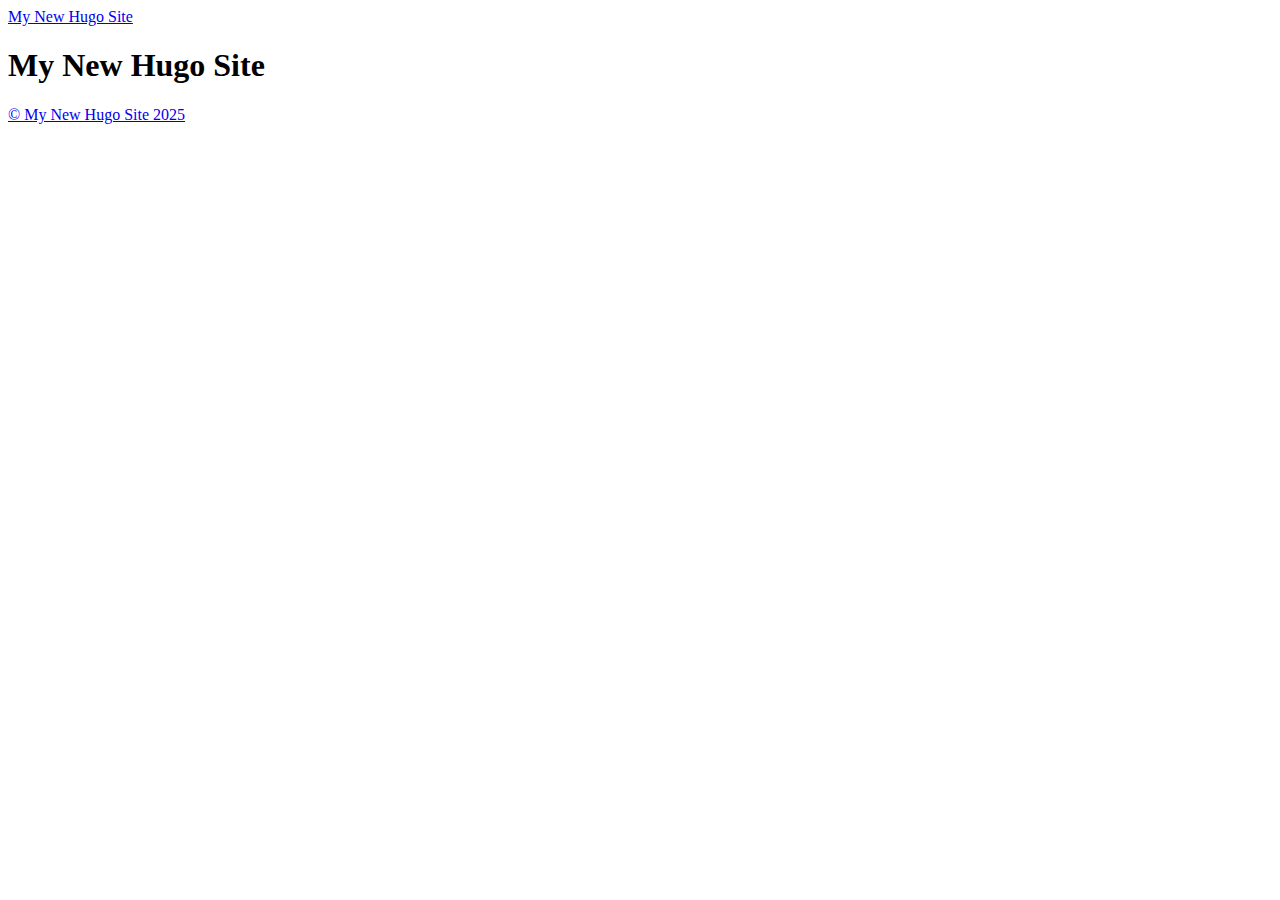
==== public/index.html @ f5cf7398 "Initial commit" ====
<!DOCTYPE html>
<html lang="en-us">
  <head>
    <meta charset="utf-8">
    <meta http-equiv="X-UA-Compatible" content="IE=edge,chrome=1">
    
    <title>My New Hugo Site</title>
    <meta name="viewport" content="width=device-width,minimum-scale=1">
    <meta name="description" content="">
    <meta name="generator" content="Hugo 0.145.0">
    
    
    
      <meta name="robots" content="index, follow">
    
    

    
<link rel="stylesheet" href="/ananke/css/main.min.d05fb5f317fcf33b3a52936399bdf6f47dc776516e1692e412ec7d76f4a5faa2.css" >




    

    
      

    

    
    
      <link href="/index.xml" rel="alternate" type="application/rss+xml" title="My New Hugo Site" />
      <link href="/index.xml" rel="feed" type="application/rss+xml" title="My New Hugo Site" />
      
    

    
      <link rel="canonical" href="https://example.org/">
    

    <meta property="og:url" content="https://example.org/">
  <meta property="og:site_name" content="My New Hugo Site">
  <meta property="og:title" content="My New Hugo Site">
  <meta property="og:locale" content="en_us">
  <meta property="og:type" content="website">

  <meta itemprop="name" content="My New Hugo Site">
  <meta itemprop="datePublished" content="2025-03-14T23:37:15+05:30">
  <meta itemprop="dateModified" content="2025-03-14T23:37:15+05:30">
  <meta name="twitter:card" content="summary">
  <meta name="twitter:title" content="My New Hugo Site">

      
    
	
  </head><body class="ma0 avenir bg-near-white production">

    

  <header>
    <div class="pb3-m pb6-l bg-black">
      <nav class="pv3 ph3 ph4-ns" role="navigation">
  <div class="flex-l justify-between items-center center">
    <a href="/" class="f3 fw2 hover-white no-underline white-90 dib">
      
        My New Hugo Site
      
    </a>
    <div class="flex-l items-center">
      

      
      <div class="ananke-socials"></div>

    </div>
  </div>
</nav>

      <div class="tc-l pv3 ph3 ph4-ns">
        <h1 class="f2 f-subheadline-l fw2 light-silver mb0 lh-title">
          My New Hugo Site
        </h1>
        
      </div>
    </div>
  </header>


    <main class="pb7" role="main">
      
  <article class="cf ph3 ph5-l pv3 pv4-l f4 tc-l center measure-wide lh-copy mid-gray">
    
  </article>

  
  
  
  
  

  

    </main>
    <footer class="bg-black bottom-0 w-100 pa3" role="contentinfo">
  <div class="flex justify-between">
  <a class="f4 fw4 hover-white no-underline white-70 dn dib-ns pv2 ph3" href="https://example.org/" >
    &copy;  My New Hugo Site 2025 
  </a>
    <div><div class="ananke-socials"></div>
</div>
  </div>
</footer>

  </body>
</html>
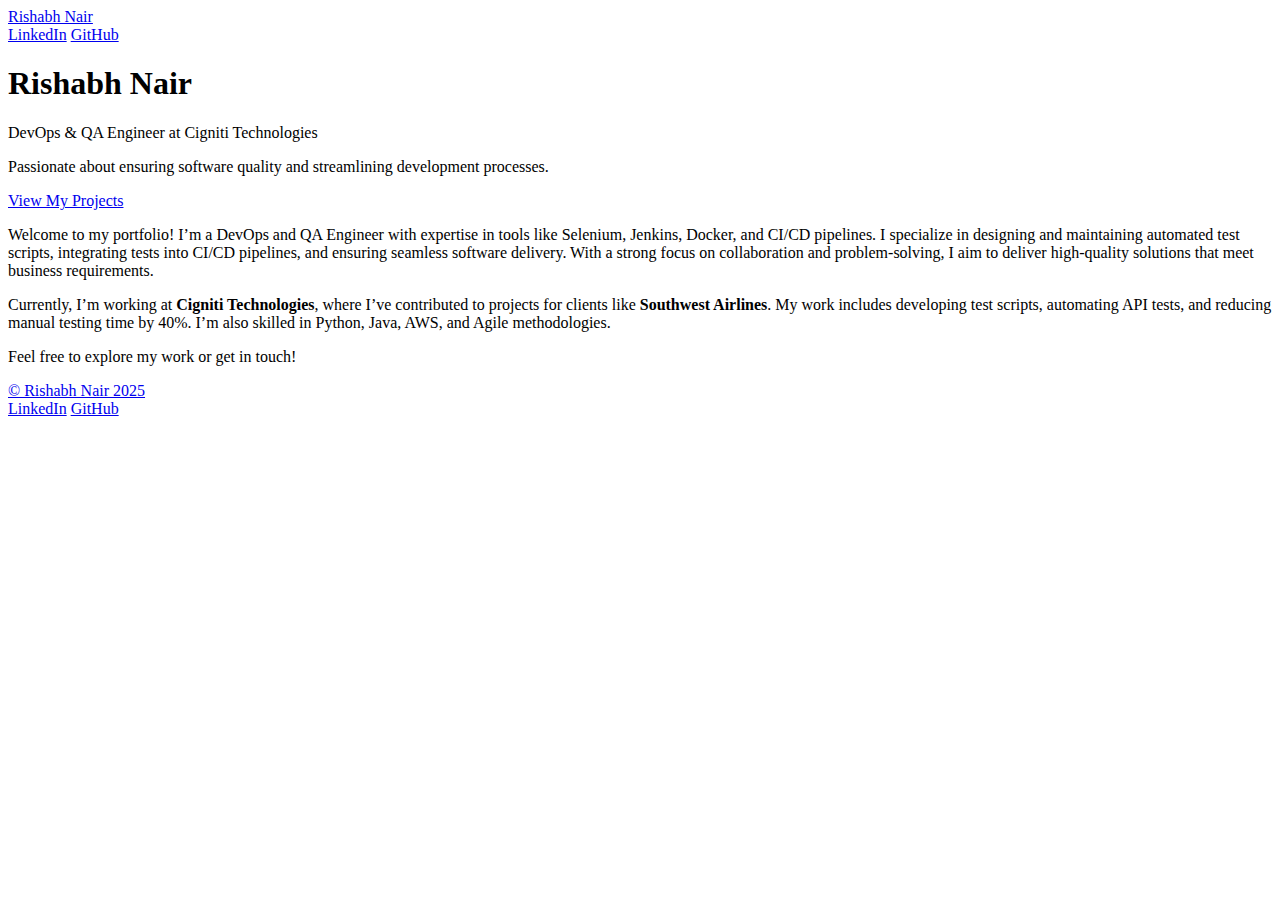
==== commit 00009042: "test commit to check deployment" ====
--- a/public/index.html
+++ b/public/index.html
@@ -1,116 +1,101 @@
 <!DOCTYPE html>
 <html lang="en-us">
-  <head>
+  <head><script src="/livereload.js?mindelay=10&amp;v=2&amp;port=1313&amp;path=livereload" data-no-instant defer></script>
     <meta charset="utf-8">
     <meta http-equiv="X-UA-Compatible" content="IE=edge,chrome=1">
     
-    <title>My New Hugo Site</title>
+    <title>Champaaaaa| DevOps & QA Engineer</title>
     <meta name="viewport" content="width=device-width,minimum-scale=1">
-    <meta name="description" content="">
+    <meta name="description" content="DevOps and QA Engineer with expertise in Selenium, Jenkins, Docker, and CI/CD pipelines. Passionate about ensuring software quality and streamlining development processes.">
     <meta name="generator" content="Hugo 0.145.0">
+    
+    <meta name="robots" content="index, follow">
     
     
     
-      <meta name="robots" content="index, follow">
+    <link rel="stylesheet" href="http://localhost:1313/css/custom.min.d0ece4045a17c9241838f16c79fe75d0d91072324882503d2d1cafb79fadf85d.css">
     
     
+    
+    <script src="http://localhost:1313/js/custom.min.1aa3a41a9e2e423cce1dec52b46fbc309b3e3f650aee7d2c72cc42265fa7882e.js" defer></script>
+    
+    <link rel="canonical" href="https://example.org/">
+    
+    <meta property="og:url" content="https://example.org/">
+    <meta property="og:site_name" content="Rishabh Nair | DevOps & QA Engineer">
+    <meta property="og:title" content="Rishabh Nair | DevOps & QA Engineer">
+    <meta property="og:locale" content="en_us">
+    <meta property="og:type" content="website">
+    <meta property="og:description" content="DevOps and QA Engineer with expertise in Selenium, Jenkins, Docker, and CI/CD pipelines. Passionate about ensuring software quality and streamlining development processes.">
+    
+    <meta itemprop="name" content="Rishabh Nair | DevOps & QA Engineer">
+    <meta itemprop="datePublished" content="2025-03-14T23:37:15+05:30">
+    <meta itemprop="dateModified" content="2025-03-14T23:37:15+05:30">
+    <meta name="twitter:card" content="summary">
+    <meta name="twitter:title" content="Rishabh Nair | DevOps & QA Engineer">
+    <meta name="twitter:description" content="DevOps and QA Engineer with expertise in Selenium, Jenkins, Docker, and CI/CD pipelines. Passionate about ensuring software quality and streamlining development processes.">
+  </head>
 
-    
-<link rel="stylesheet" href="/ananke/css/main.min.d05fb5f317fcf33b3a52936399bdf6f47dc776516e1692e412ec7d76f4a5faa2.css" >
+  <body class="ma0 avenir bg-near-white production">
+    <header>
+      <div class="pb3-m pb6-l bg-black">
+        <nav class="pv3 ph3 ph4-ns" role="navigation">
+          <div class="flex-l justify-between items-center center">
+            <a href="/" class="f3 fw2 hover-white no-underline white-90 dib">
+              Rishabh Nair
+            </a>
+            <div class="flex-l items-center">
+              <div class="ananke-socials">
+                <a href="[Your LinkedIn Profile]" target="_blank" class="link white-70 hover-white mr3">LinkedIn</a>
+                <a href="https://github.com/rishabhnair12345" target="_blank" class="link white-70 hover-white mr3">GitHub</a>
+              </div>
+            </div>
+          </div>
+        </nav>
 
-
-
-
-    
-
-    
-      
-
-    
-
-    
-    
-      <link href="/index.xml" rel="alternate" type="application/rss+xml" title="My New Hugo Site" />
-      <link href="/index.xml" rel="feed" type="application/rss+xml" title="My New Hugo Site" />
-      
-    
-
-    
-      <link rel="canonical" href="https://example.org/">
-    
-
-    <meta property="og:url" content="https://example.org/">
-  <meta property="og:site_name" content="My New Hugo Site">
-  <meta property="og:title" content="My New Hugo Site">
-  <meta property="og:locale" content="en_us">
-  <meta property="og:type" content="website">
-
-  <meta itemprop="name" content="My New Hugo Site">
-  <meta itemprop="datePublished" content="2025-03-14T23:37:15+05:30">
-  <meta itemprop="dateModified" content="2025-03-14T23:37:15+05:30">
-  <meta name="twitter:card" content="summary">
-  <meta name="twitter:title" content="My New Hugo Site">
-
-      
-    
-	
-  </head><body class="ma0 avenir bg-near-white production">
-
-    
-
-  <header>
-    <div class="pb3-m pb6-l bg-black">
-      <nav class="pv3 ph3 ph4-ns" role="navigation">
-  <div class="flex-l justify-between items-center center">
-    <a href="/" class="f3 fw2 hover-white no-underline white-90 dib">
-      
-        My New Hugo Site
-      
-    </a>
-    <div class="flex-l items-center">
-      
-
-      
-      <div class="ananke-socials"></div>
-
-    </div>
-  </div>
-</nav>
-
-      <div class="tc-l pv3 ph3 ph4-ns">
-        <h1 class="f2 f-subheadline-l fw2 light-silver mb0 lh-title">
-          My New Hugo Site
-        </h1>
-        
+        <div class="tc-l pv3 ph3 ph4-ns">
+          <h1 class="f2 f-subheadline-l fw2 light-silver mb0 lh-title">
+            Rishabh Nair
+          </h1>
+          <p class="f4 fw2 light-silver mt3">
+            DevOps & QA Engineer at Cigniti Technologies
+          </p>
+          <p class="f5 fw2 light-silver mt2">
+            Passionate about ensuring software quality and streamlining development processes.
+          </p>
+          <a href="/projects" class="f6 fw2 hover-white no-underline white-70 dib bg-blue pa3 br3 mt4">
+            View My Projects
+          </a>
+        </div>
       </div>
-    </div>
-  </header>
-
+    </header>
 
     <main class="pb7" role="main">
-      
-  <article class="cf ph3 ph5-l pv3 pv4-l f4 tc-l center measure-wide lh-copy mid-gray">
-    
-  </article>
+      <article class="cf ph3 ph5-l pv3 pv4-l f4 tc-l center measure-wide lh-copy mid-gray">
+        <p>
+          Welcome to my portfolio! I’m a DevOps and QA Engineer with expertise in tools like Selenium, Jenkins, Docker, and CI/CD pipelines. I specialize in designing and maintaining automated test scripts, integrating tests into CI/CD pipelines, and ensuring seamless software delivery. With a strong focus on collaboration and problem-solving, I aim to deliver high-quality solutions that meet business requirements.
+        </p>
+        <p>
+          Currently, I’m working at <strong>Cigniti Technologies</strong>, where I’ve contributed to projects for clients like <strong>Southwest Airlines</strong>. My work includes developing test scripts, automating API tests, and reducing manual testing time by 40%. I’m also skilled in Python, Java, AWS, and Agile methodologies.
+        </p>
+        <p>
+          Feel free to explore my work or get in touch!
+        </p>
+      </article>
+    </main>
 
-  
-  
-  
-  
-  
-
-  
-
-    </main>
     <footer class="bg-black bottom-0 w-100 pa3" role="contentinfo">
-  <div class="flex justify-between">
-  <a class="f4 fw4 hover-white no-underline white-70 dn dib-ns pv2 ph3" href="https://example.org/" >
-    &copy;  My New Hugo Site 2025 
-  </a>
-    <div><div class="ananke-socials"></div>
-</div>
-  </div>
-</footer>
-
+      <div class="flex justify-between">
+        <a class="f4 fw4 hover-white no-underline white-70 dn dib-ns pv2 ph3" href="https://example.org/">
+          &copy; Rishabh Nair 2025
+        </a>
+        <div>
+          <div class="ananke-socials">
+            <a href="[Your LinkedIn Profile]" target="_blank" class="link white-70 hover-white mr3">LinkedIn</a>
+            <a href="[Your GitHub Profile]" target="_blank" class="link white-70 hover-white mr3">GitHub</a>
+          </div>
+        </div>
+      </div>
+    </footer>
   </body>
-</html>
+</html>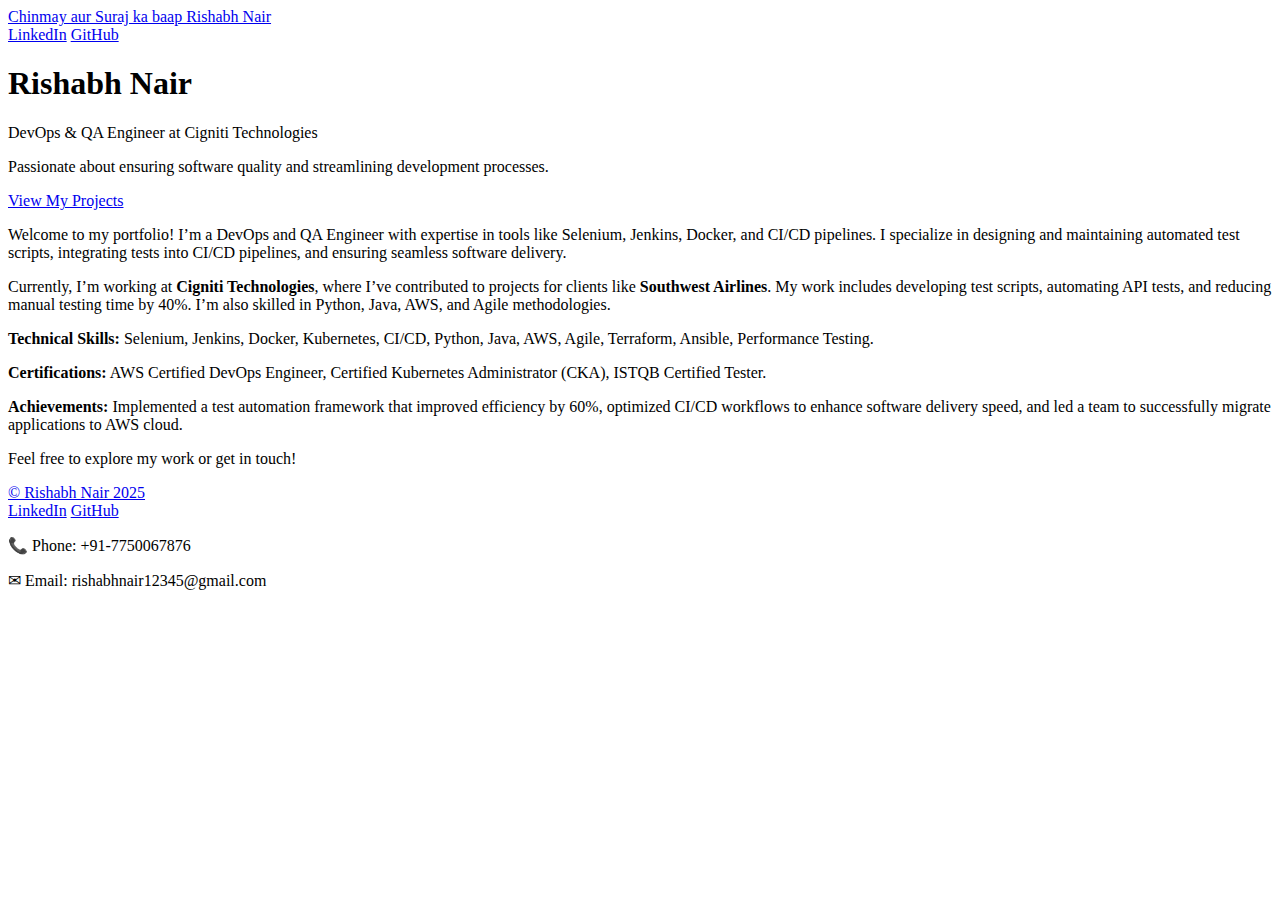
==== commit b7b70d7e: "fun" ====
--- a/public/index.html
+++ b/public/index.html
@@ -1,39 +1,16 @@
 <!DOCTYPE html>
 <html lang="en-us">
-  <head><script src="/livereload.js?mindelay=10&amp;v=2&amp;port=1313&amp;path=livereload" data-no-instant defer></script>
+  <head>
     <meta charset="utf-8">
     <meta http-equiv="X-UA-Compatible" content="IE=edge,chrome=1">
-    
-    <title>Champaaaaa| DevOps & QA Engineer</title>
+    <title>Rishabh Nair | DevOps & QA Engineer</title>
     <meta name="viewport" content="width=device-width,minimum-scale=1">
     <meta name="description" content="DevOps and QA Engineer with expertise in Selenium, Jenkins, Docker, and CI/CD pipelines. Passionate about ensuring software quality and streamlining development processes.">
     <meta name="generator" content="Hugo 0.145.0">
-    
     <meta name="robots" content="index, follow">
-    
-    
-    
-    <link rel="stylesheet" href="http://localhost:1313/css/custom.min.d0ece4045a17c9241838f16c79fe75d0d91072324882503d2d1cafb79fadf85d.css">
-    
-    
-    
-    <script src="http://localhost:1313/js/custom.min.1aa3a41a9e2e423cce1dec52b46fbc309b3e3f650aee7d2c72cc42265fa7882e.js" defer></script>
-    
+    <link rel="stylesheet" href="http://localhost:1313/css/custom.min.css">
+    <script src="http://localhost:1313/js/custom.min.js" defer></script>
     <link rel="canonical" href="https://example.org/">
-    
-    <meta property="og:url" content="https://example.org/">
-    <meta property="og:site_name" content="Rishabh Nair | DevOps & QA Engineer">
-    <meta property="og:title" content="Rishabh Nair | DevOps & QA Engineer">
-    <meta property="og:locale" content="en_us">
-    <meta property="og:type" content="website">
-    <meta property="og:description" content="DevOps and QA Engineer with expertise in Selenium, Jenkins, Docker, and CI/CD pipelines. Passionate about ensuring software quality and streamlining development processes.">
-    
-    <meta itemprop="name" content="Rishabh Nair | DevOps & QA Engineer">
-    <meta itemprop="datePublished" content="2025-03-14T23:37:15+05:30">
-    <meta itemprop="dateModified" content="2025-03-14T23:37:15+05:30">
-    <meta name="twitter:card" content="summary">
-    <meta name="twitter:title" content="Rishabh Nair | DevOps & QA Engineer">
-    <meta name="twitter:description" content="DevOps and QA Engineer with expertise in Selenium, Jenkins, Docker, and CI/CD pipelines. Passionate about ensuring software quality and streamlining development processes.">
   </head>
 
   <body class="ma0 avenir bg-near-white production">
@@ -42,17 +19,16 @@
         <nav class="pv3 ph3 ph4-ns" role="navigation">
           <div class="flex-l justify-between items-center center">
             <a href="/" class="f3 fw2 hover-white no-underline white-90 dib">
-              Rishabh Nair
+              Chinmay aur Suraj ka baap Rishabh Nair
             </a>
             <div class="flex-l items-center">
               <div class="ananke-socials">
-                <a href="[Your LinkedIn Profile]" target="_blank" class="link white-70 hover-white mr3">LinkedIn</a>
+                <a href="https://www.linkedin.com/in/rishabh3232324" target="_blank" class="link white-70 hover-white mr3">LinkedIn</a>
                 <a href="https://github.com/rishabhnair12345" target="_blank" class="link white-70 hover-white mr3">GitHub</a>
               </div>
             </div>
           </div>
         </nav>
-
         <div class="tc-l pv3 ph3 ph4-ns">
           <h1 class="f2 f-subheadline-l fw2 light-silver mb0 lh-title">
             Rishabh Nair
@@ -73,10 +49,19 @@
     <main class="pb7" role="main">
       <article class="cf ph3 ph5-l pv3 pv4-l f4 tc-l center measure-wide lh-copy mid-gray">
         <p>
-          Welcome to my portfolio! I’m a DevOps and QA Engineer with expertise in tools like Selenium, Jenkins, Docker, and CI/CD pipelines. I specialize in designing and maintaining automated test scripts, integrating tests into CI/CD pipelines, and ensuring seamless software delivery. With a strong focus on collaboration and problem-solving, I aim to deliver high-quality solutions that meet business requirements.
+          Welcome to my portfolio! I’m a DevOps and QA Engineer with expertise in tools like Selenium, Jenkins, Docker, and CI/CD pipelines. I specialize in designing and maintaining automated test scripts, integrating tests into CI/CD pipelines, and ensuring seamless software delivery. 
         </p>
         <p>
           Currently, I’m working at <strong>Cigniti Technologies</strong>, where I’ve contributed to projects for clients like <strong>Southwest Airlines</strong>. My work includes developing test scripts, automating API tests, and reducing manual testing time by 40%. I’m also skilled in Python, Java, AWS, and Agile methodologies.
+        </p>
+        <p>
+          <strong>Technical Skills:</strong> Selenium, Jenkins, Docker, Kubernetes, CI/CD, Python, Java, AWS, Agile, Terraform, Ansible, Performance Testing.
+        </p>
+        <p>
+          <strong>Certifications:</strong> AWS Certified DevOps Engineer, Certified Kubernetes Administrator (CKA), ISTQB Certified Tester.
+        </p>
+        <p>
+          <strong>Achievements:</strong> Implemented a test automation framework that improved efficiency by 60%, optimized CI/CD workflows to enhance software delivery speed, and led a team to successfully migrate applications to AWS cloud.
         </p>
         <p>
           Feel free to explore my work or get in touch!
@@ -91,11 +76,13 @@
         </a>
         <div>
           <div class="ananke-socials">
-            <a href="[Your LinkedIn Profile]" target="_blank" class="link white-70 hover-white mr3">LinkedIn</a>
-            <a href="[Your GitHub Profile]" target="_blank" class="link white-70 hover-white mr3">GitHub</a>
+            <a href="https://www.linkedin.com/in/rishabh3232324" target="_blank" class="link white-70 hover-white mr3">LinkedIn</a>
+            <a href="https://github.com/rishabhnair12345" target="_blank" class="link white-70 hover-white mr3">GitHub</a>
           </div>
+          <p class="white-70">📞 Phone: +91-7750067876</p>
+          <p class="white-70">✉ Email: rishabhnair12345@gmail.com</p>
         </div>
       </div>
     </footer>
   </body>
-</html>+</html>
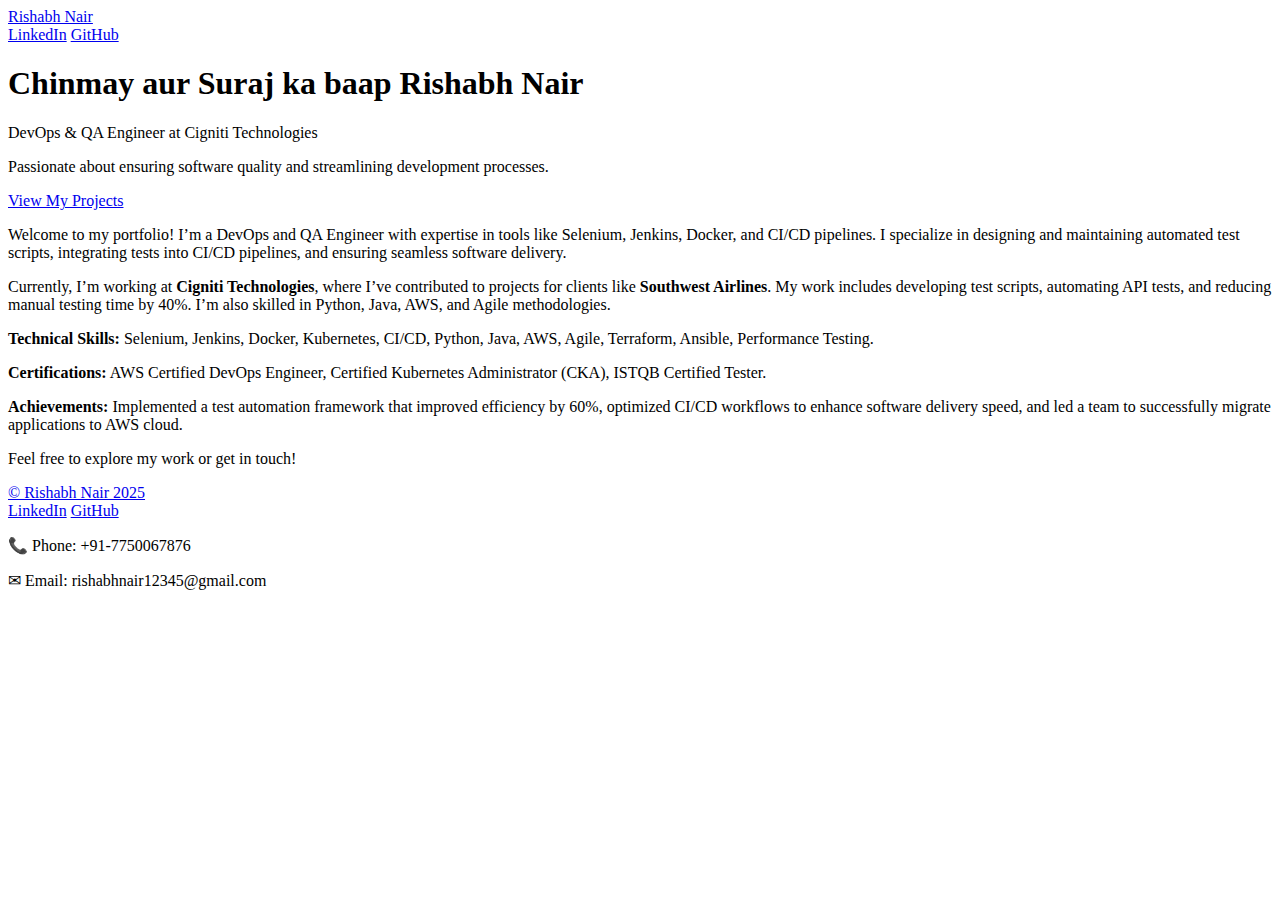
==== commit 86b5d895: "fun" ====
--- a/public/index.html
+++ b/public/index.html
@@ -19,7 +19,7 @@
         <nav class="pv3 ph3 ph4-ns" role="navigation">
           <div class="flex-l justify-between items-center center">
             <a href="/" class="f3 fw2 hover-white no-underline white-90 dib">
-              Chinmay aur Suraj ka baap Rishabh Nair
+              Rishabh Nair
             </a>
             <div class="flex-l items-center">
               <div class="ananke-socials">
@@ -31,7 +31,7 @@
         </nav>
         <div class="tc-l pv3 ph3 ph4-ns">
           <h1 class="f2 f-subheadline-l fw2 light-silver mb0 lh-title">
-            Rishabh Nair
+            Chinmay aur Suraj ka baap  Rishabh Nair
           </h1>
           <p class="f4 fw2 light-silver mt3">
             DevOps & QA Engineer at Cigniti Technologies
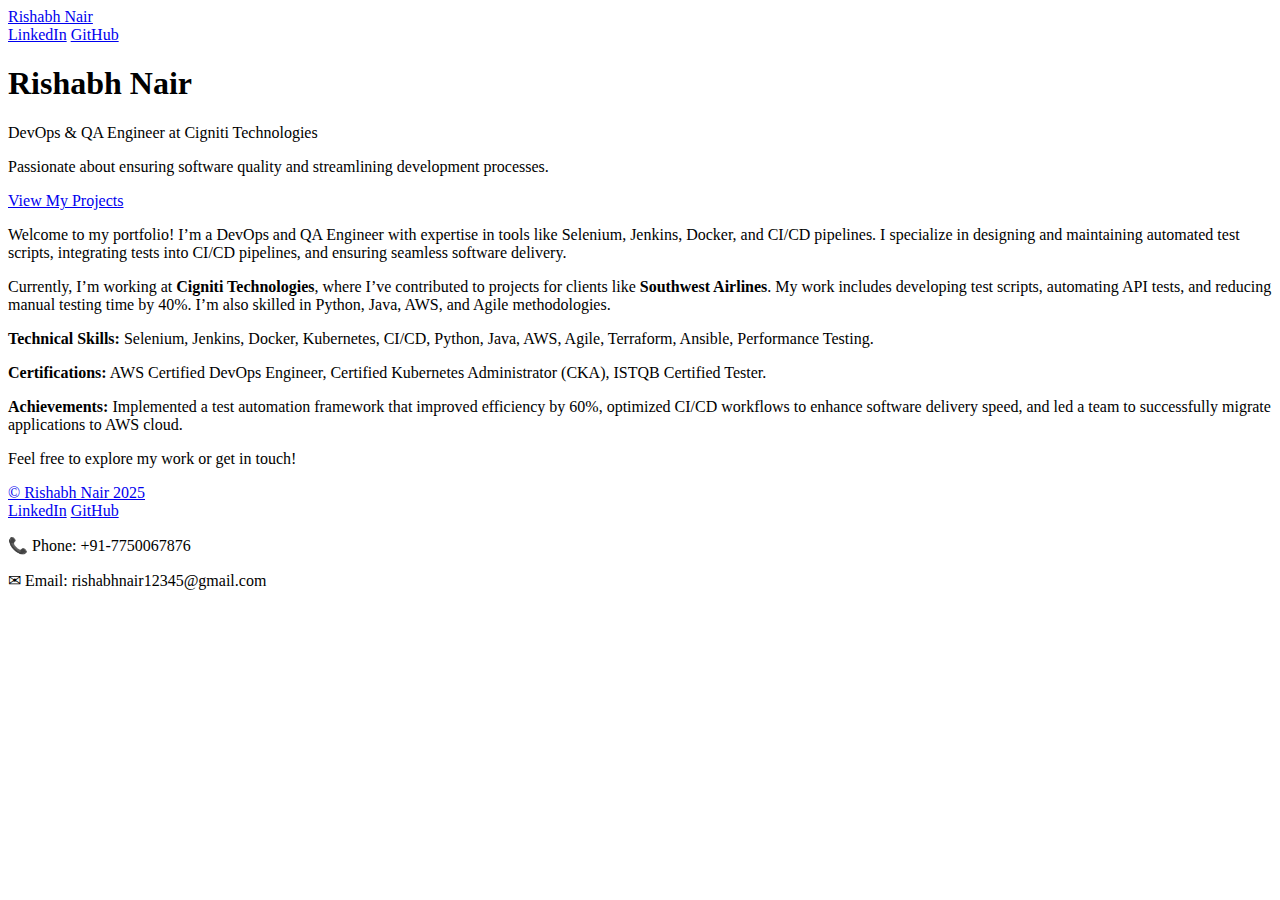
==== commit 44ad2009: "fun" ====
--- a/public/index.html
+++ b/public/index.html
@@ -31,7 +31,7 @@
         </nav>
         <div class="tc-l pv3 ph3 ph4-ns">
           <h1 class="f2 f-subheadline-l fw2 light-silver mb0 lh-title">
-            Chinmay aur Suraj ka baap  Rishabh Nair
+            Rishabh Nair
           </h1>
           <p class="f4 fw2 light-silver mt3">
             DevOps & QA Engineer at Cigniti Technologies
